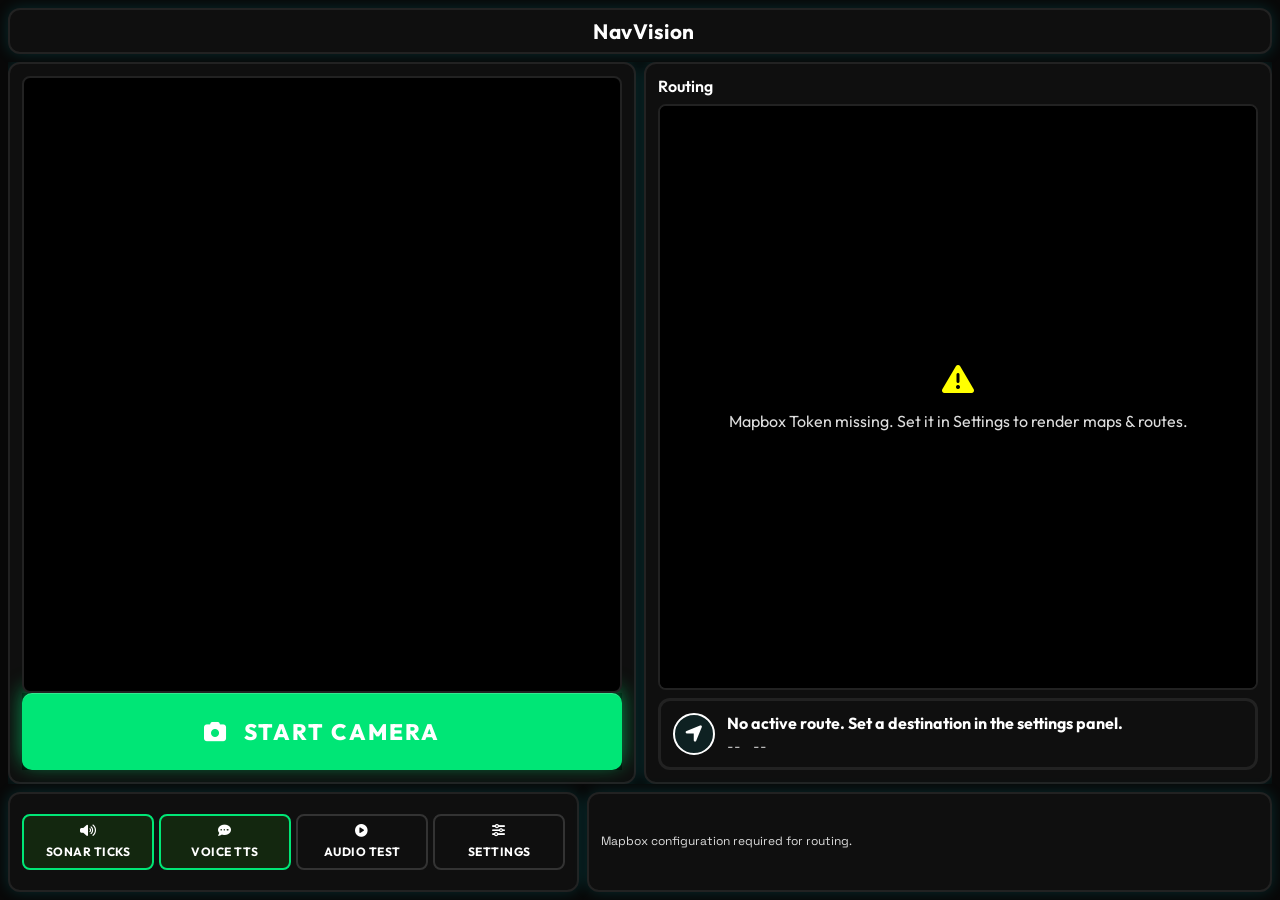
==== index.html @ 05409b1d "UI v1" ====
<!DOCTYPE html>
<html lang="en">
<head>
    <meta charset="UTF-8">
    <meta name="viewport" content="width=device-width, initial-scale=1.0">
    <title>NavVision - Navigation Assistant</title>
    <meta name="description" content="NavVision is an accessible navigation assistant for the visually impaired, leveraging AI-powered object detection and Mapbox routing.">
    
    <!-- Google Fonts -->
    <link rel="preconnect" href="https://fonts.googleapis.com">
    <link rel="preconnect" href="https://fonts.gstatic.com" crossorigin>
    <link href="https://fonts.googleapis.com/css2?family=Outfit:wght@300;400;500;600;700;800&family=Space+Grotesk:wght@400;500;700&display=swap" rel="stylesheet">
    
    <!-- FontAwesome for Icons -->
    <link rel="stylesheet" href="https://cdnjs.cloudflare.com/ajax/libs/font-awesome/6.4.0/css/all.min.css">
    
    <!-- Mapbox GL JS & CSS -->
    <script src="https://api.mapbox.com/mapbox-gl-js/v3.1.2/mapbox-gl.js"></script>
    <link href="https://api.mapbox.com/mapbox-gl-js/v3.1.2/mapbox-gl.css" rel="stylesheet">

    <!-- Custom CSS -->
    <link rel="stylesheet" href="style.css?v=20">
</head>
<body>
    <div class="app-container">
        
        <!-- Header Section -->
        <header class="app-header">
            <div class="brand">
                <i class="fa-solid fa-radar brand-icon" aria-hidden="true"></i>
                <div class="brand-text">
                    <h1>NavVision</h1>
                </div>
            </div>
        </header>

        <!-- Main Workspace Area -->
        <main class="app-main">
            
            <!-- Left Side: Camera feed and Radar diagnostics -->
            <section class="viewport-section card" aria-label="Visual Feed and Sonar Radar">
                
                <div class="camera-radar-container">
                    <!-- Live Camera Feed (scaled/rendered dynamically) -->
                    <video id="video-feed" autoplay playsinline muted aria-hidden="true"></video>
                    
                    <!-- Canvas for capturing frames to send to Flask -->
                    <canvas id="offscreen-canvas" width="640" height="480" style="display: none;" aria-hidden="true"></canvas>
                    
                    <!-- Sonar visualizer overlay -->
                    <div class="radar-overlay" id="radar-visualizer">
                        <div class="radar-ping-ring" id="radar-ping-ring" aria-hidden="true"></div>
                        <div class="sonar-distance-label" id="sonar-distance-label" aria-live="polite">No Object Detected</div>
                        
                    </div>
                </div>

                <div class="scanner-controls">
                    <button id="btn-scan-toggle" class="btn btn-large" aria-label="Double-tap to start or stop the spatial camera feed"><i class="fa-solid fa-camera" aria-hidden="true"></i> Start Camera</button>
                </div>
            </section>

            <!-- Right Side: Navigation & Routing Map -->
            <section class="navigation-section card" aria-label="Mapbox Navigation">
                <div class="card-header mobile-hidden">
                    <h2>Routing</h2>
                </div>
                
                <!-- Mapbox Container -->
                <div id="mapbox-container" aria-label="Map displaying calculated walking route">
                    <!-- Fallback loading message -->
                    <div class="map-loading" id="map-loading-screen" aria-hidden="true">
                        <i class="fa-solid fa-circle-notch fa-spin"></i>
                        <p>Waiting for Mapbox API Token...</p>
                    </div>
                </div>

                <div class="navigation-info">
                    <div class="route-step-card" aria-live="polite">
                        <div class="step-icon-container" id="nav-step-icon" aria-hidden="true">
                            <i class="fa-solid fa-location-arrow"></i>
                        </div>
                        <div class="step-text-container">
                            <div class="step-instruction" id="nav-instruction">No active route. Set a destination in the settings panel.</div>
                            <div class="step-meta">
                                <span id="nav-distance" aria-label="Distance remaining to next turn">--</span>
                                <span id="nav-duration" aria-label="Time remaining to next turn">--</span>
                            </div>
                        </div>
                    </div>
                </div>
            </section>
            
        </main>

        <!-- Bottom Row: Logs and Diagnostics -->
        <footer class="app-footer">
            <!-- Audio control buttons & quick stats -->
            <div class="audio-controls-panel card" style="justify-content: center; display: flex;">
                <h2 class="sr-only">Quick Controls</h2>
                <div class="audio-buttons-grid" style="width: 100%;">
                    <button id="btn-mute-sonar" class="btn btn-icon-label active" aria-pressed="false" aria-label="Toggle audio sonar ticks">
                        <i class="fa-solid fa-volume-high" aria-hidden="true"></i>
                        <span>Sonar Ticks</span>
                    </button>
                    <button id="btn-mute-speech" class="btn btn-icon-label active" aria-pressed="false" aria-label="Toggle voice feedback synthesis">
                        <i class="fa-solid fa-comment-dots" aria-hidden="true"></i>
                        <span>Voice TTS</span>
                    </button>
                    <button id="btn-trigger-speech-test" class="btn btn-icon-label" aria-label="Trigger audio announcement verification">
                        <i class="fa-solid fa-circle-play" aria-hidden="true"></i>
                        <span>Audio Test</span>
                    </button>
                    <button id="btn-toggle-settings" class="btn btn-icon-label" aria-label="Open developer configuration panel">
                        <i class="fa-solid fa-sliders" aria-hidden="true"></i>
                        <span>Settings</span>
                    </button>
                </div>
            </div>

            <!-- Speech log console -->
            <div class="log-console" id="log-console" aria-live="assertive" aria-label="Console log containing spoken text history">
                <div class="log-entry system-msg">[System] Ready. Configure Mapbox Token & Backend URL in Settings.</div>
            </div>
        </footer>

        <!-- Settings Modal / Overlay (Glassmorphism design) -->
        <div class="settings-modal-overlay" id="settings-modal" style="display: none;" role="dialog" aria-modal="true" aria-labelledby="settings-title">
            <div class="settings-modal card">
                <div class="modal-header">
                    <h2 id="settings-title"><i class="fa-solid fa-gear" aria-hidden="true"></i> System Settings</h2>
                    <button id="btn-close-settings" class="btn btn-icon" aria-label="Close settings"><i class="fa-solid fa-xmark" aria-hidden="true"></i></button>
                </div>
                <div class="modal-body">
                    
                    <!-- Backend API Settings -->
                    <div class="settings-group">
                        <h3><i class="fa-solid fa-server" aria-hidden="true"></i> Backend Configuration</h3>
                        <div class="form-control">
                            <label for="input-backend-url">Flask Backend Base URL (Ngrok)</label>
                            <input type="url" id="input-backend-url" placeholder="e.g. http://localhost:5000 or https://xxx.ngrok-free.app" value="http://localhost:5000">
                            <small class="form-help">Enter the ngrok tunnel HTTPS URL or local IP address of your Flask AI server.</small>
                        </div>
                        <div class="form-control-row">
                            <div class="form-control">
                                <label for="input-fps">Stream FPS</label>
                                <input type="number" id="input-fps" min="1" max="30" value="5">
                            </div>
                            <div class="form-control">
                                <label for="input-confidence">YOLO Confidence</label>
                                <input type="range" id="input-confidence" min="10" max="100" value="45" aria-valuemin="10" aria-valuemax="100" aria-valuenow="45">
                                <span id="confidence-val" aria-hidden="true">45%</span>
                            </div>
                        </div>
                    </div>

                    <!-- Mapbox Settings -->
                    <div class="settings-group">
                        <h3><i class="fa-solid fa-map" aria-hidden="true"></i> Mapbox & Geolocation</h3>
                        <div class="form-control">
                            <label for="input-mapbox-token">Mapbox Access Token</label>
                            <input type="password" id="input-mapbox-token" placeholder="pk.eyJ1Ijoi...">
                            <small class="form-help">Create a free token on Mapbox.com to enable maps & routing.</small>
                        </div>
                        
                        <div class="form-control">
                            <label for="select-gps-mode">GPS Location Mode</label>
                            <select id="select-gps-mode">
                                <option value="real">Real Device GPS (Requires HTTPS)</option>
                                <option value="simulated">Simulated Route</option>
                            </select>
                        </div>

                        <!-- Simulation coordinates (shown if simulated selected) -->
                        <div id="simulation-coordinates-panel">
                            <div class="form-control-row">
                                <div class="form-control">
                                    <label for="sim-start-lat">Start Latitude</label>
                                    <input type="number" id="sim-start-lat" step="0.000001" value="28.538336">
                                </div>
                                <div class="form-control">
                                    <label for="sim-start-lon">Start Longitude</label>
                                    <input type="number" id="sim-start-lon" step="0.000001" value="-81.379234">
                                </div>
                            </div>
                            <div class="form-control-row">
                                <div class="form-control">
                                    <label for="sim-end-lat">Dest Latitude</label>
                                    <input type="number" id="sim-end-lat" step="0.000001" value="28.542892">
                                </div>
                                <div class="form-control">
                                    <label for="sim-end-lon">Dest Longitude</label>
                                    <input type="number" id="sim-end-lon" step="0.000001" value="-81.377317">
                                </div>
                            </div>
                            <button id="btn-trigger-simulation" class="btn btn-secondary btn-full" aria-label="Load coordinates and start route simulator">
                                <i class="fa-solid fa-location-crosshairs" aria-hidden="true"></i> Load simulated route
                            </button>
                        </div>
                    </div>

                    <!-- Simulator Diagnostics -->
                    <div class="settings-group">
                        <h3><i class="fa-solid fa-vial" aria-hidden="true"></i> Sonar & Hazard Testing</h3>
                        <p class="form-help">Use this slider to test the synthesized audio sonar speed and tone locally without requiring the Python backend to be active.</p>
                        <div class="form-control">
                            <label for="range-test-distance">Simulated Hazard Distance: <span id="lbl-test-distance">Infinite</span></label>
                            <input type="range" id="range-test-distance" min="0" max="6" step="0.1" value="6" aria-valuemin="0" aria-valuemax="6" aria-valuenow="6">
                        </div>
                    </div>

                </div>
                <div class="modal-footer">
                    <button id="btn-save-settings" class="btn btn-primary" aria-label="Save configuration settings">Save Settings</button>
                </div>
            </div>
        </div>

    </div>

    <!-- Main JavaScript Logic -->
    <script src="app.js"></script>
</body>
</html>
---- style.css ----
/* Strict 3-Color Accessibility Palette Design System */
:root {
    --bg-primary: #080808;       /* Darker black */
    --bg-secondary: #080808;
    --bg-card: #0f0f0f;         /* Darker elevated gray */
    --border-color: #222222; /* Darker border */
    
    /* State Colors */
    --color-on: #00E676; /* Middle-Ground Vibrant Green */
    --color-on-glow: rgba(0, 230, 118, 0.6);
    --color-off: #FF3B30;       /* Bright Red for OFF / Stop actions */
    --color-off-glow: rgba(255, 59, 48, 0.3);
    
    /* Accents */
    --cyan: #ffffff;            /* Mapped to white for default outlines */
    --yellow: #ffff00;          
    --yellow-glow: rgba(255, 255, 0, 0.25);
    
    /* Accessibility Typography Colors */
    --text-primary: #ffffff;     /* White text everywhere */
    --text-secondary: #dddddd;   /* Light gray for secondary text */
    --text-muted: #aaaaaa;
    
    --card-shadow: 0 0 15px rgba(0, 240, 255, 0.15);
    
    /* Font Families */
    --font-primary: 'Outfit', -apple-system, BlinkMacSystemFont, "Segoe UI", Roboto, sans-serif;
    --font-mono: 'Space Grotesk', Courier, monospace;
}

/* Global Reset & Base Styling */
* {
    box-sizing: border-box;
    margin: 0;
    padding: 0;
}

/* Keyboard Focus Accessibility (WCAG 9) */
*:focus-visible {
    outline: 4px solid var(--color-on) !important;
    outline-offset: 2px;
}

body {
    background-color: var(--bg-primary);
    color: var(--text-primary);
    font-family: var(--font-primary);
    height: 100dvh; /* Dynamic viewport height for mobile */
    display: flex;
    flex-direction: column;
    overflow: hidden; /* Prevent scrolling */
}

/* Main Container: Forces 100vh layout */
.app-container {
    width: 100%;
    max-width: 1400px;
    margin: 0 auto;
    padding: 0.5rem;
    display: flex;
    flex-direction: column;
    gap: 0.5rem;
    height: 100%;
    box-sizing: border-box;
    overflow: hidden;
}

/* Header styling */
.scanner-controls {
    display: flex;
    justify-content: center;
    background: #000;
}

.scanner-controls .btn {
    width: 100%;
    padding: 1.5rem;
    font-size: 1.4rem;
    font-weight: 800;
    text-transform: uppercase;
    letter-spacing: 2px;
    color: #ffffff !important;
    background: var(--color-on);
    border: none;
    border-top: 1px solid rgba(255,255,255,0.2);
    box-shadow: 0 -5px 20px var(--color-on-glow);
    transition: all 0.3s ease;
    display: flex;
    align-items: center;
    justify-content: center;
    gap: 1rem;
}

.scanner-controls .btn.btn-stop {
    background: linear-gradient(135deg, #EF4444, #DC2626);
    box-shadow: 0 -10px 30px rgba(239, 68, 68, 0.2);
}

.scanner-controls .btn:active {
    transform: scale(0.98);
}

.app-header {
    display: flex;
    justify-content: center;
    align-items: center;
    padding: 0.5rem 1rem;
    background: var(--bg-card);
    border: 2px solid var(--border-color);
    border-radius: 12px;
    box-shadow: var(--card-shadow);
}

.brand {
    display: flex;
    align-items: center;
    gap: 0.5rem;
}

.brand-icon {
    font-size: 1.4rem;
    color: var(--cyan);
    text-shadow: 0 0 5px var(--cyan);
}

.brand-text h1 {
    font-size: 1.3rem;
    font-weight: 700;
    letter-spacing: 0.5px;
    color: var(--cyan);
    text-shadow: 0 0 8px var(--cyan-glow);
}

/* Main Grid Layout */
.app-main {
    display: grid;
    grid-template-columns: 1fr;
    gap: 0.5rem;
    flex-grow: 1;
    min-height: 0; /* Allows inner components to scale down without overflow */
    overflow: hidden;
}

@media (min-width: 768px) {
    .app-main {
        grid-template-columns: 1fr 1fr;
    }
}

/* Card Design (Strong Borders & No Glass Blur to maintain contrast) */
.card {
    background: var(--bg-card);
    border: 2px solid var(--border-color);
    border-radius: 12px;
    padding: 0.75rem;
    display: flex;
    flex-direction: column;
    box-shadow: var(--card-shadow);
    min-height: 0; /* Critical for height budget */
    overflow: hidden;
}

.card:hover, .card:focus-within {
    border-color: var(--cyan);
    box-shadow: 0 0 12px var(--cyan-glow);
}

.card-header {
    display: flex;
    justify-content: space-between;
    align-items: center;
    margin-bottom: 0.5rem;
    flex-shrink: 0;
}

.card-header h2 {
    font-size: 1rem;
    font-weight: 600;
    display: flex;
    align-items: center;
    gap: 0.4rem;
    color: var(--cyan);
}

.badge {
    font-family: var(--font-mono);
    font-size: 0.7rem;
    padding: 0.15rem 0.4rem;
    border-radius: 4px;
    background: #000;
    border: 1px solid var(--border-color);
    color: var(--text-secondary);
}

/* Camera & Sonar Viewport */
.camera-radar-container {
    position: relative;
    width: 100%;
    max-width: 100%; /* Fully responsive for mobile */
    aspect-ratio: 9/16;
    background: #000;
    border-radius: 8px;
    overflow: hidden;
    border: 2px solid var(--border-color);
    display: flex;
    align-items: center;
    justify-content: center;
    margin: 0 auto;
    flex-grow: 1;
    min-height: 0;
}

#video-feed {
    position: absolute;
    width: 100%;
    height: 100%;
    object-fit: cover;
    z-index: 1;
}

/* Radar Overlay (Invisible container for ARIA live regions) */
.radar-overlay {
    position: absolute;
    top: 0;
    left: 0;
    width: 100%;
    height: 100%;
    z-index: 2;
    pointer-events: none;
}

/* Subtitle removed */

/* Screen Reader Only Utility (Visually Hidden) */
.sr-only {
    position: absolute;
    width: 1px;
    height: 1px;
    padding: 0;
    margin: -1px;
    overflow: hidden;
    clip: rect(0, 0, 0, 0);
    white-space: nowrap;
    border: 0;
}

.sonar-distance-label {
    /* Uses same technique as sr-only to keep screen blank */
    position: absolute;
    width: 1px;
    height: 1px;
    padding: 0;
    margin: -1px;
    overflow: hidden;
    clip: rect(0, 0, 0, 0);
    white-space: nowrap;
    border: 0;
}

/* Buttons style (Accessible sizing, large contrast) */
.btn {
    font-family: var(--font-primary);
    font-size: 0.95rem;
    font-weight: 700;
    padding: 0.7rem 1.2rem;
    border-radius: 10px;
    cursor: pointer;
    display: flex;
    align-items: center;
    justify-content: center;
    gap: 0.5rem;
    transition: all 0.15s ease;
    outline: none;
    text-transform: uppercase;
    letter-spacing: 0.5px;
    min-height: 48px; /* WCAG touch target guideline */
}

/* Buttons color rules */
/* Start Action (Primary) - Turns feature ON */
.btn-primary {
    background: #000000;
    border: 4px solid var(--color-on);
    color: var(--color-on);
    box-shadow: 0 0 8px var(--color-on-glow);
}

.btn-primary:hover, .btn-primary:focus {
    background: var(--color-on);
    color: #000;
    box-shadow: 0 0 15px var(--color-on);
}

/* Stop Action (Secondary) - Turns feature OFF */
.btn-secondary {
    background: #000000;
    border: 4px solid var(--color-off);
    color: var(--color-off);
    box-shadow: 0 0 8px var(--color-off-glow);
}

.btn-secondary:hover, .btn-secondary:focus {
    background: var(--color-off);
    color: #000;
    box-shadow: 0 0 15px var(--color-off);
}

.btn-icon {
    width: 44px;
    height: 44px;
    padding: 0;
    border-radius: 50%;
    display: flex;
    align-items: center;
    justify-content: center;
    background: #000;
    border: 2px solid var(--border-color);
    color: var(--cyan);
}

.btn-icon:hover, .btn-icon:focus {
    border-color: var(--cyan);
    background: rgba(0, 240, 255, 0.1);
}

.btn-icon-label {
    display: flex;
    flex-direction: column;
    align-items: center;
    justify-content: center;
    gap: 0.35rem;
    background: transparent;
    border: 2px solid #333;
    color: var(--text-primary) !important;
    padding: 0.4rem;
    font-size: 0.8rem;
    border-radius: 8px;
    min-height: 56px;
}

.btn-icon-label i, 
.btn-icon-label span {
    color: var(--text-primary) !important;
}

.btn-icon-label span {
    font-size: 0.75rem;
}

.btn-icon-label.active {
    background: rgba(57, 255, 20, 0.1);
    border-color: var(--color-on);
}

.btn-icon-label.inactive {
    background: rgba(255, 59, 48, 0.1);
    border-color: var(--color-off);
}

.btn-small {
    padding: 0.2rem 0.4rem;
    font-size: 0.75rem;
    border-radius: 4px;
    background: #000;
    border: 1px solid var(--border-color);
    color: var(--cyan);
    min-height: 28px;
}

.btn-small:hover, .btn-small:focus {
    background: rgba(0,240,255,0.15);
}

.btn-full {
    width: 100%;
}

/* Mapbox Container - auto expands/collapses */
#mapbox-container {
    width: 100%;
    flex-grow: 1;
    background: #000;
    border-radius: 8px;
    overflow: hidden;
    border: 2px solid var(--border-color);
    position: relative;
    min-height: 120px;
}

.map-loading {
    position: absolute;
    top: 0;
    left: 0;
    width: 100%;
    height: 100%;
    background: #000;
    display: flex;
    flex-direction: column;
    justify-content: center;
    align-items: center;
    gap: 0.5rem;
    color: var(--text-secondary);
    z-index: 10;
}

.map-loading i {
    font-size: 1.5rem;
    color: var(--cyan);
}

/* Navigation step info */
.navigation-info {
    margin-top: 0.5rem;
    flex-shrink: 0;
}

.route-step-card {
    display: flex;
    align-items: center; /* Vertically center icon and text */
    gap: 0.75rem;
    padding: 0.75rem;
    border-radius: 12px;
    background: var(--bg-card);
    border: 3px solid var(--border-color);
    width: 100%;
}

.step-icon-container {
    width: 42px;
    height: 42px;
    border-radius: 50%;
    background: rgba(0, 240, 255, 0.08);
    border: 2.5px solid var(--cyan);
    display: flex;
    align-items: center;
    justify-content: center;
    color: var(--cyan);
    font-size: 1.25rem;
    flex-shrink: 0;
}

.step-text-container {
    display: flex;
    flex-direction: column;
    justify-content: center;
    gap: 0.2rem;
    flex: 1;
    min-width: 0; /* Crucial for preventing text overflow in flexbox */
}

.step-instruction {
    font-size: 1rem;
    font-weight: 700;
    color: var(--text-primary); /* Yellow */
    line-height: 1.3;
}

.step-meta {
    display: flex;
    gap: 0.75rem;
    font-size: 0.9rem;
    font-family: var(--font-mono);
    color: var(--text-secondary); /* Cyan */
}

/* Bottom Footer (Limited heights for no-scroll design) */
.app-footer {
    display: grid;
    grid-template-columns: 1fr 1.2fr;
    gap: 0.5rem;
    max-height: 120px; /* Forces footer to stay compact */
    min-height: 100px;
    flex-shrink: 0;
}

.audio-controls-panel h2, .log-panel h2 {
    font-size: 0.85rem;
    font-weight: 700;
    color: var(--text-secondary);
    margin-bottom: 0.4rem;
}

.audio-buttons-grid {
    display: grid;
    grid-template-columns: repeat(4, 1fr);
    gap: 0.35rem;
}

/* Log panel console */
.log-console {
    background: var(--bg-card);
    border: 2px solid var(--border-color);
    border-radius: 12px;
    padding: 0.75rem;
    overflow-y: hidden; /* Prevent scrolling */
    font-family: var(--font-mono);
    font-size: 0.75rem;
    display: flex;
    flex-direction: column;
    justify-content: center; /* Center the single message vertically */
    min-height: 0;
    box-shadow: var(--card-shadow);
}

.log-entry {
    line-height: 1.3;
}

.log-entry.system-msg {
    color: var(--text-secondary); /* Cyan */
}

.log-entry.tts-msg {
    color: var(--text-primary); /* Yellow */
}

.log-entry.hazard-msg {
    color: var(--red);
    font-weight: 700;
}

/* Settings Modal styling */
.settings-modal-overlay {
    position: fixed;
    top: 0;
    left: 0;
    width: 100vw;
    height: 100vh;
    background: rgba(0, 0, 0, 0.95);
    z-index: 100;
    display: flex;
    justify-content: center;
    align-items: center;
    padding: 0.5rem;
}

.settings-modal {
    width: 100%;
    max-width: 480px;
    max-height: 95vh;
    padding: 1rem;
    display: flex;
    flex-direction: column;
    overflow: hidden;
}

.modal-header {
    display: flex;
    justify-content: space-between;
    align-items: center;
    margin-bottom: 0.75rem;
    border-bottom: 2px solid var(--border-color);
    padding-bottom: 0.5rem;
}

.modal-header h2 {
    font-size: 1.1rem;
    font-weight: 700;
    color: var(--text-primary);
}

.modal-body {
    flex-grow: 1;
    overflow-y: auto;
    display: flex;
    flex-direction: column;
    gap: 0.75rem;
}

.settings-group {
    background: #000;
    border: 2px solid var(--border-color);
    border-radius: 8px;
    padding: 0.75rem;
}

.settings-group h3 {
    font-size: 0.85rem;
    font-weight: 700;
    color: var(--cyan);
    margin-bottom: 0.5rem;
}

.form-control {
    display: flex;
    flex-direction: column;
    gap: 0.2rem;
    margin-bottom: 0.6rem;
}

.form-control:last-child {
    margin-bottom: 0;
}

.form-control-row {
    display: grid;
    grid-template-columns: 1fr 1fr;
    gap: 0.5rem;
    margin-bottom: 0.6rem;
}

.form-control label {
    font-size: 0.75rem;
    font-weight: 700;
    color: var(--text-secondary);
}

.form-control input[type="text"],
.form-control input[type="password"],
.form-control input[type="url"],
.form-control input[type="number"],
.form-control select {
    background: #000;
    border: 2px solid var(--border-color);
    padding: 0.5rem;
    border-radius: 6px;
    color: #fff;
    font-family: var(--font-primary);
    font-size: 0.85rem;
    outline: none;
}

.form-control input:focus, .form-control select:focus {
    border-color: var(--cyan);
}

.form-control input[type="range"] {
    -webkit-appearance: none;
    appearance: none;
    width: 100%;
    height: 6px;
    background: rgba(0, 240, 255, 0.2);
    outline: none;
    border-radius: 3px;
}

.form-control input[type="range"]::-webkit-slider-thumb {
    -webkit-appearance: none;
    appearance: none;
    width: 18px;
    height: 18px;
    border-radius: 50%;
    background: var(--cyan);
    cursor: pointer;
    box-shadow: 0 0 6px var(--cyan);
}

.form-help {
    font-size: 0.7rem;
    color: var(--text-muted);
}

.modal-footer {
    margin-top: 0.75rem;
    padding-top: 0.5rem;
    border-top: 2px solid var(--border-color);
    display: flex;
    justify-content: flex-end;
}

/* -------------------------------------------------------------
   Mobile Optimization Rules (Strict Single-Screen Viewport)
   ------------------------------------------------------------- */
@media (max-width: 900px) {
    .app-main {
        grid-template-columns: 1fr;
        grid-template-rows: 1.4fr 1fr; /* Stack camera on top, directions on bottom */
        overflow: hidden;
    }
}

@media (max-width: 768px) {
    .mobile-hidden {
        display: none !important;
    }
    
    /* Hide the visual map on small screens to save space and battery, 
       leaving only the step card readout which screen readers speak. */
    #mapbox-container {
        display: none !important;
    }
    
    .app-footer {
        display: contents; /* Flatten footer hierarchy so children can be ordered */
    }
    
    .audio-controls-panel {
        order: 2; /* Move buttons above navigation */
        width: 100%;
        margin: 1rem 0; /* Significant gap above and below the buttons */
        padding: 0; /* No padding on sides */
        border: none;
        border-radius: 0;
        box-shadow: none;
        background: transparent;
    }
    
    .navigation-section.card {
        order: 3; /* Move navigation below buttons */
        flex-grow: 0;
        flex-shrink: 0; /* CRITICAL: Prevents the camera box from crushing this box vertically */
        min-height: auto;
        padding: 0;
        border: none;
        box-shadow: none;
    }
    
    .log-console {
        order: 4; /* Move debug box below navigation box */
        width: 100%;
        margin-top: 0.5rem;
    }
    
    .navigation-info {
        margin-top: 0; /* Pushes the inner box higher up */
    }
    
    .app-container {
        padding: 0;
        gap: 0;
    }

    .app-main {
        display: contents; /* Flatten hierarchy to allow flex ordering */
    }
    
    .viewport-section.card {
        order: 1;
        padding: 0;
        border: none;
        border-radius: 0;
        gap: 0;
        flex-grow: 1;
        display: flex;
        flex-direction: column;
    }
    
    .app-footer {
        order: 2; /* Move buttons above navigation */
    }

    .camera-radar-container {
        max-width: 100%; 
        flex-grow: 1; /* Stretches dynamically to fill any tall screen */
        min-height: 0;
        border-radius: 0;
        border-left: none;
        border-right: none;
        border-top: none;
    }
    
    .scanner-controls {
        margin-top: 0; /* Remove negative margin for flex layout */
    }

    .scanner-controls .btn {
        border-radius: 0; 
        border-left: none;
        border-right: none;
        min-height: 90px; /* Keep button massive */
    }
    
    .app-footer {
        grid-template-columns: 1fr;
        max-height: none;
        min-height: 0;
        gap: 0.35rem;
    }
    
    .audio-buttons-grid {
        grid-template-columns: repeat(4, 1fr);
        gap: 0; /* Remove gap so they form a seamless bar */
    }
    
    .btn-icon-label {
        padding: 0.8rem 0.2rem; /* Increased top/bottom padding */
        min-height: 75px; /* Drastically thicker vertically */
        gap: 0.15rem;
        border-radius: 0; /* Remove rounding for flush bar */
        border: 1px solid #222; /* Thinner border to prevent double-lines */
    }
    
    .btn-icon-label i {
        font-size: 1.1rem; /* Shrink icon */
    }
    
    .btn-icon-label span {
        font-size: 0.55rem; /* Shrink text drastically so it fits */
        text-align: center;
        line-height: 1.1;
        white-space: normal;
        word-wrap: break-word;
        max-width: 100%;
    }
    
    .log-panel {
        max-height: 90px;
    }
}
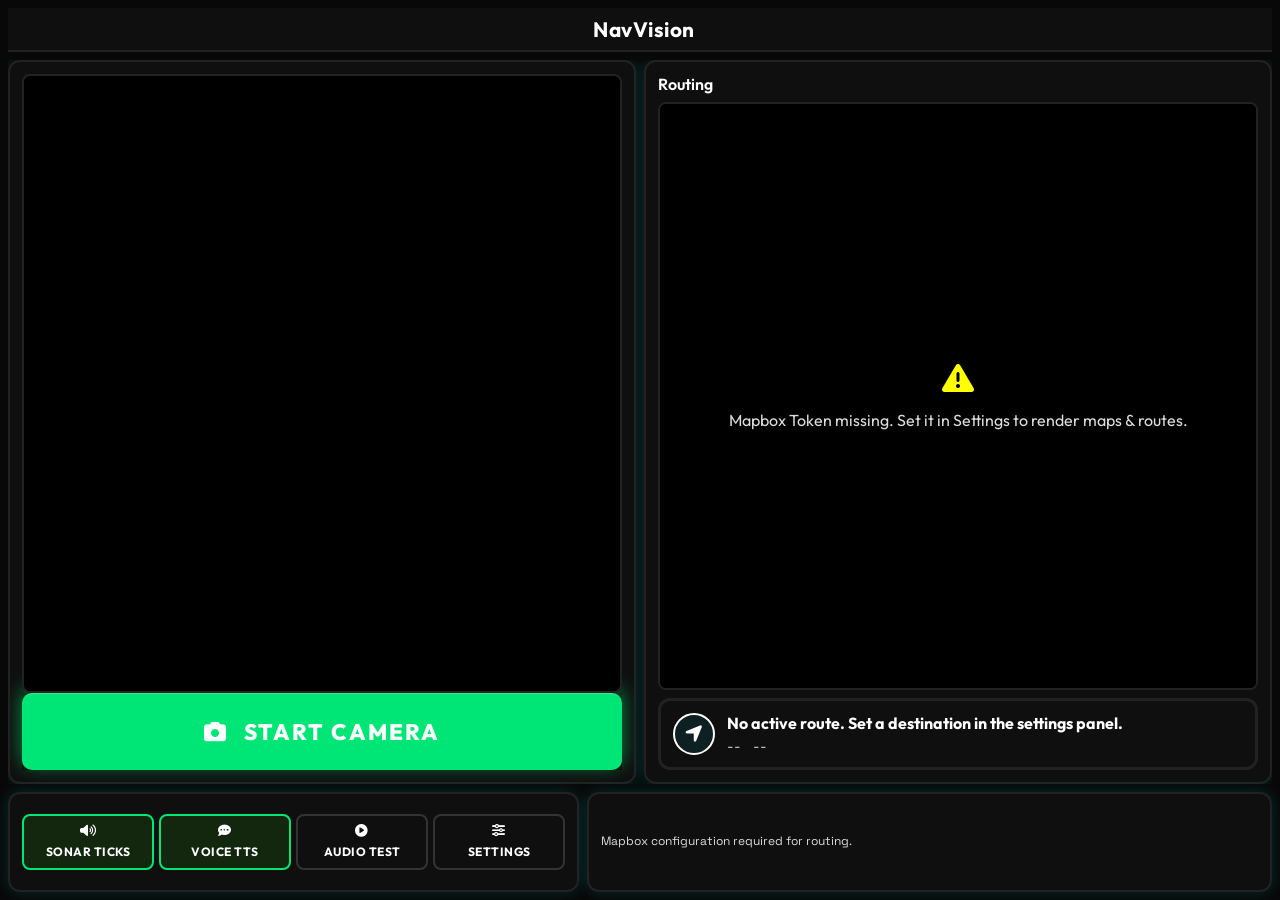
==== commit 9e5c0c97: "UI v2" ====
--- a/index.html
+++ b/index.html
@@ -1,3 +1,4 @@
+<!-- Main structure and layout defining the UI components for the web app -->
 <!DOCTYPE html>
 <html lang="en">
 <head>
@@ -19,7 +20,7 @@
     <link href="https://api.mapbox.com/mapbox-gl-js/v3.1.2/mapbox-gl.css" rel="stylesheet">
 
     <!-- Custom CSS -->
-    <link rel="stylesheet" href="style.css?v=20">
+    <link rel="stylesheet" href="style.css?v=23">
 </head>
 <body>
     <div class="app-container">
--- a/style.css
+++ b/style.css
@@ -1,3 +1,4 @@
+/* Defines visual styling, OLED dark mode theme, and responsive mobile layouts */
 /* Strict 3-Color Accessibility Palette Design System */
 :root {
     --bg-primary: #080808;       /* Darker black */
@@ -106,9 +107,13 @@
     align-items: center;
     padding: 0.5rem 1rem;
     background: var(--bg-card);
-    border: 2px solid var(--border-color);
-    border-radius: 12px;
-    box-shadow: var(--card-shadow);
+    border-bottom: 2px solid var(--border-color);
+    border-radius: 0; /* Totally square */
+    transition: opacity 0.3s ease;
+}
+
+.app-header.camera-active {
+    display: none !important; /* Completely remove from layout to reclaim screen space */
 }
 
 .brand {
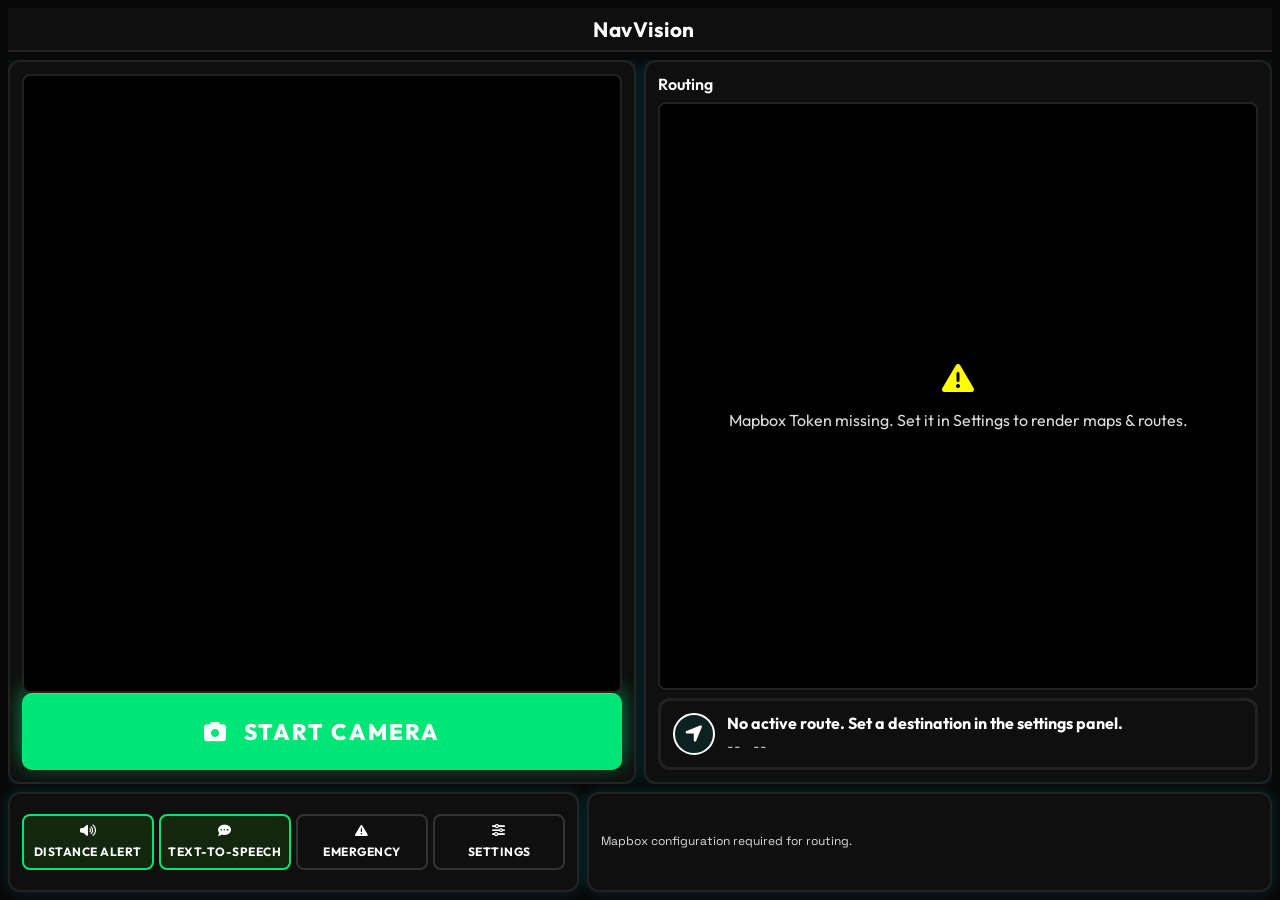
==== commit 9004daa2: "Template" ====
--- a/index.html
+++ b/index.html
@@ -3,7 +3,7 @@
 <html lang="en">
 <head>
     <meta charset="UTF-8">
-    <meta name="viewport" content="width=device-width, initial-scale=1.0">
+    <meta name="viewport" content="width=device-width, initial-scale=1.0, maximum-scale=1.0, user-scalable=no, viewport-fit=cover">
     <title>NavVision - Navigation Assistant</title>
     <meta name="description" content="NavVision is an accessible navigation assistant for the visually impaired, leveraging AI-powered object detection and Mapbox routing.">
     
@@ -20,9 +20,14 @@
     <link href="https://api.mapbox.com/mapbox-gl-js/v3.1.2/mapbox-gl.css" rel="stylesheet">
 
     <!-- Custom CSS -->
-    <link rel="stylesheet" href="style.css?v=23">
+    <link rel="stylesheet" href="style.css?v=30">
 </head>
 <body>
+    <!-- Pull to Refresh Indicator -->
+    <div id="ptr-indicator" style="height: 0; overflow: hidden; display: flex; justify-content: center; align-items: center; background: var(--bg-primary); transition: height 0.2s ease-out; width: 100%;">
+        <i class="fa-solid fa-arrow-down" style="color: var(--text-muted); font-size: 1.2rem;"></i>
+    </div>
+
     <div class="app-container">
         
         <!-- Header Section -->
@@ -100,17 +105,17 @@
             <div class="audio-controls-panel card" style="justify-content: center; display: flex;">
                 <h2 class="sr-only">Quick Controls</h2>
                 <div class="audio-buttons-grid" style="width: 100%;">
-                    <button id="btn-mute-sonar" class="btn btn-icon-label active" aria-pressed="false" aria-label="Toggle audio sonar ticks">
+                    <button id="btn-mute-sonar" class="btn btn-icon-label active" aria-pressed="false" aria-label="Toggle audio distance alert">
                         <i class="fa-solid fa-volume-high" aria-hidden="true"></i>
-                        <span>Sonar Ticks</span>
+                        <span>Distance Alert</span>
                     </button>
                     <button id="btn-mute-speech" class="btn btn-icon-label active" aria-pressed="false" aria-label="Toggle voice feedback synthesis">
                         <i class="fa-solid fa-comment-dots" aria-hidden="true"></i>
-                        <span>Voice TTS</span>
-                    </button>
-                    <button id="btn-trigger-speech-test" class="btn btn-icon-label" aria-label="Trigger audio announcement verification">
-                        <i class="fa-solid fa-circle-play" aria-hidden="true"></i>
-                        <span>Audio Test</span>
+                        <span>Text-To-Speech</span>
+                    </button>
+                    <button id="btn-emergency" class="btn btn-icon-label" aria-label="Hold for emergency">
+                        <i class="fa-solid fa-triangle-exclamation" style="color: var(--color-off);" aria-hidden="true"></i>
+                        <span>Emergency</span>
                     </button>
                     <button id="btn-toggle-settings" class="btn btn-icon-label" aria-label="Open developer configuration panel">
                         <i class="fa-solid fa-sliders" aria-hidden="true"></i>
--- a/style.css
+++ b/style.css
@@ -284,30 +284,43 @@
 /* Buttons color rules */
 /* Start Action (Primary) - Turns feature ON */
 .btn-primary {
-    background: #000000;
-    border: 4px solid var(--color-on);
-    color: var(--color-on);
-    box-shadow: 0 0 8px var(--color-on-glow);
+    background: var(--color-on);
+    color: #ffffff !important;
+    border: none;
+    border-top: 1px solid rgba(255,255,255,0.2);
+    box-shadow: 0 -2px 10px var(--color-on-glow);
 }
 
 .btn-primary:hover, .btn-primary:focus {
-    background: var(--color-on);
-    color: #000;
-    box-shadow: 0 0 15px var(--color-on);
+    transform: scale(0.98);
 }
 
 /* Stop Action (Secondary) - Turns feature OFF */
 .btn-secondary {
-    background: #000000;
-    border: 4px solid var(--color-off);
-    color: var(--color-off);
-    box-shadow: 0 0 8px var(--color-off-glow);
+    background: var(--color-off);
+    color: #ffffff !important;
+    border: none;
+    border-top: 1px solid rgba(255,255,255,0.2);
+    box-shadow: 0 -2px 10px var(--color-off-glow);
 }
 
 .btn-secondary:hover, .btn-secondary:focus {
-    background: var(--color-off);
-    color: #000;
-    box-shadow: 0 0 15px var(--color-off);
+    transform: scale(0.98);
+}
+
+.btn-emergency-active {
+    background: var(--color-off) !important;
+    color: #ffffff !important;
+    border-color: var(--color-off) !important;
+    box-shadow: 0 0 20px var(--color-off-glow) !important;
+}
+#btn-emergency {
+    -webkit-touch-callout: none;
+    -webkit-user-select: none;
+    user-select: none;
+}
+.btn-emergency-active i {
+    color: #ffffff !important;
 }
 
 .btn-icon {
@@ -530,7 +543,7 @@
     top: 0;
     left: 0;
     width: 100vw;
-    height: 100vh;
+    height: 100dvh; /* dynamic viewport height fixes mobile address bar clipping */
     background: rgba(0, 0, 0, 0.95);
     z-index: 100;
     display: flex;
@@ -542,7 +555,7 @@
 .settings-modal {
     width: 100%;
     max-width: 480px;
-    max-height: 95vh;
+    max-height: 90dvh; /* Shrink slightly so it has breathing room on small screens */
     padding: 1rem;
     display: flex;
     flex-direction: column;
